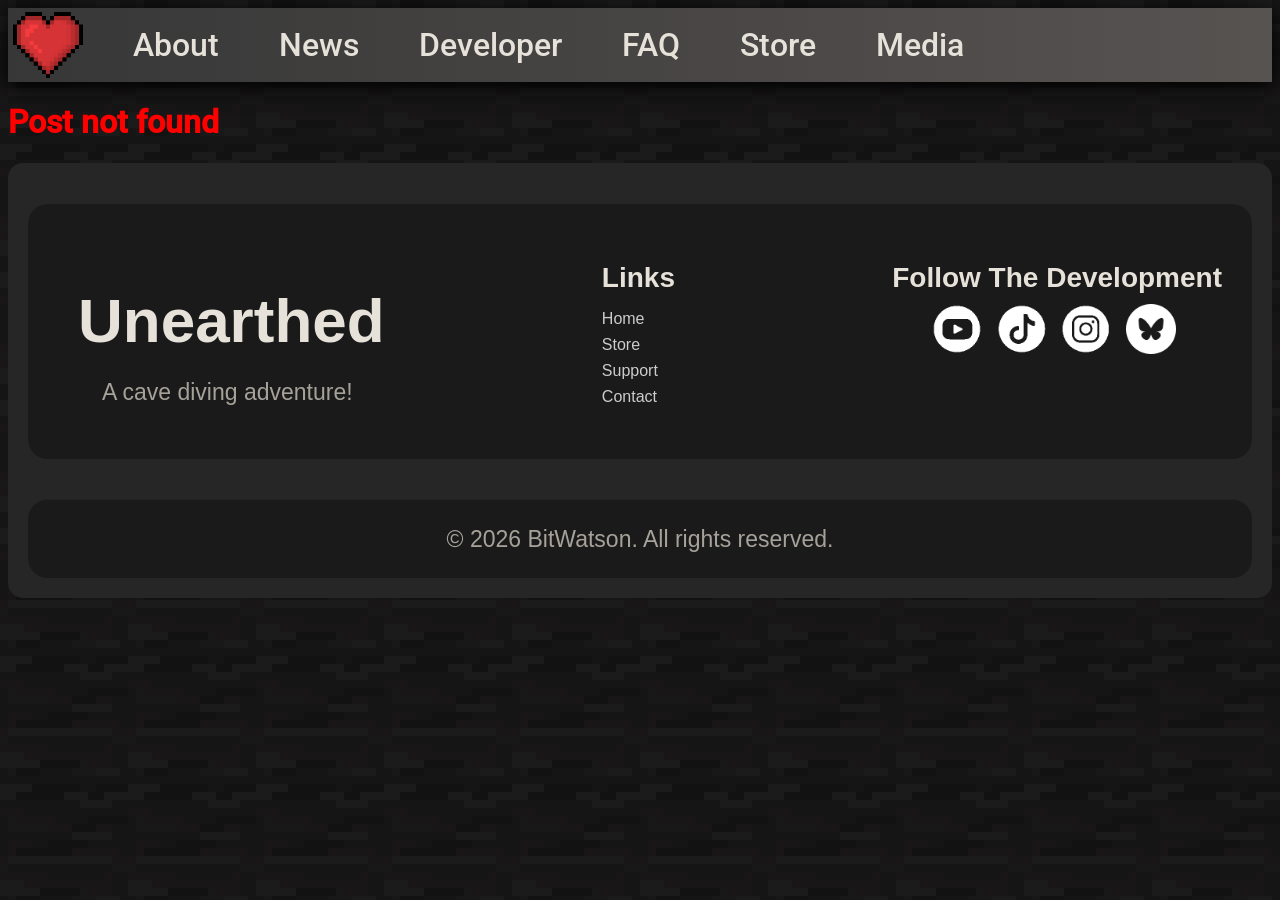
==== blog.html @ d13f3fc3 "Moved .js scripts to "js" folder" ====
<!doctype html>
<html lang="en">
  <head>
    <meta charset="UTF-8" />
    <meta name="viewport" content="width=device-width, initial-scale=1.0" />
    <title>Unearthed | Blog</title>
    <link rel="stylesheet" href="css/style.css" />
    <link rel="stylesheet" href="css/blog_style_exceptions.css">
    <link rel="icon" type="image/x-icon" href="images/icon.png">
  </head>
  <body>
    <header id="menubar">
      <nav>
        <a href="index.html">
          <img id="icon" src="images/icon.png" alt="Icon" loading="lazy"/>
        </a>
        <div class="mobile-title">Unearthed | Blog</div>

        <ul>
          <li>
            <a class="menubar-link" href="index.html#about-section">About</a>
          </li>
          <li>
            <a class="menubar-link" href="index.html#news">News</a>
          </li>
          <li>
            <a class="menubar-link" href="index.html#developer_section">Developer</a>
          </li>
           <li>
            <a class="menubar-link" href="index.html#FAQ">FAQ</a>
          </li>
          <li>
            <a class="menubar-link" >Store</a>
          </li>
          <li>
            <a class="menubar-link" href="media.html">Media</a>
          </li>
        </ul>
         <div class="menu-toggle" id="menu-toggle">
          <span></span>
          <span></span>
          <span></span>
        </div>
      </nav>
    </header>
    <div id="app"></div>
    <template class="section" id="blog-template">
      <div class="section">
        <h2 class="title"></h2>
        <p class="blog-date"></p>
        <div class="content"></div>
      </div>
    </template>
     <script src="js/load-blog.js"></script>
  </body>
  <footer class="footer">
    <div class="footer-container">
      
      <div class="footer-brand">
        <h2>Unearthed</h2>
        <p id="game_footer_qoute">A cave diving adventure!</p>
      </div>

      <div class="footer-links">
        <h3>Links</h3>
        <ul>
          <li><a href="#">Home</a></li>
          <li><a href="#">Store</a></li>
          <li><a href="#">Support</a></li>
          <li><a href="#">Contact</a></li>
        </ul>
      </div>

      <div class="footer-socials">
        <h3>Follow The Development</h3>
        <div class="social-icons">
          <a href="#" aria-label="YouTube"><img class="social_icon" src="images/youtube.png" alt="YouTube" loading="lazy"></a>
          <a href="#" aria-label="TikTok"><img class="social_icon" src="images/tiktok.png" alt="TikTok" loading="lazy"></a>
          <a href="#" aria-label="Instagram"><img class="social_icon" src="images/instagram.png" alt="Instagram" loading="lazy"></a>
          <a href="#" aria-label="Bluesky"><img class="social_icon" src="images/bluesky.webp" alt="Bluesky" loading="lazy"></a>

        </div>
      </div>
    </div>

    <div class="footer-bottom">
      <p>© 2026 BitWatson. All rights reserved.</p>
    </div>
  </footer>
</html>
---- css/style.css ----
@font-face {
  font-family: Roboto-medium;
  src: url(../fonts/Roboto/static/Roboto-Medium.ttf) format("truetype");
}
@font-face {
  font-family: Roboto-italic;
  src: url(../fonts/Roboto/static/Roboto-Italic.ttf) format("truetype");
}
@font-face {
  font-family: Roboto-medium-italic;
  src: url(../fonts/Roboto/static/Roboto-MediumItalic.ttf) format("truetype");
}
@font-face {
  font-family: Roboto-bold;
  src: url(../fonts/Roboto/static/Roboto-Bold.ttf) format("truetype");
}
@font-face {
  font-family: Roboto-regular;
  src: url(../fonts/Roboto/static/Roboto-Regular.ttf) format("truetype");
}

html {
  scroll-behavior: smooth;
}

body {
  font-family: Roboto-medium;
  background-image: url(../images/background.png);
  background-repeat: repeat;
  position: relative;
}


div {
  background-color: #1a1a1a;
}

#menubar {
  position: sticky;
  top: 0;
  z-index: 100;
}

nav {
  background: linear-gradient(to right, #373737, #575351);
  box-shadow: 0 5px 20px rgb(0, 0, 0);
  display: flex;
  align-items: center;
  transition: background 0.9s ease;
  width: 100%;
}

nav:hover {
  background: linear-gradient(to right, #6d655d, #7c7877);
}

nav ul li:hover {
  scale: 1.05;
  transition: scale 0.3s ease;
}
nav ul {
  display: flex;
  align-items: center;
  margin: 0;
  padding: 0;
}
nav ul li {
  list-style: none;
  font-size: 2rem;
  padding: 0 10px;
  margin: 0 20px;
  cursor: pointer;
  position: relative;
  color: #e6e1d9
}
nav ul li:after {
  content: "";
  width: 0;
  height: 3px;
  background: #e6e1d9;
  position: absolute;
  left: 0;
  bottom: -10px;
  transition: 0.5s;
}
nav ul li:hover::after {
  width: 100%;
}
#icon {
  width: 70px;
  height: auto;
  margin-right: 20px;
  border-radius: 0px;
  margin-left: 5px;
  transition: transform 0.3s;
}

#icon:hover {
  transform: scale(1.1);
}


.mobile-title {
  display: none;
}

.section {
  background-color: #262626;
  padding: 20px;
  margin: 20px;
  margin-top: 40px;
  border-radius: 25px;
  scroll-margin-top: 90px;
}

h2 {
  color: #e6e1d9;
  font-size: 62px;
  text-align: center;
}

h3 {
  color: #e6e1d9;
  font-size: 28px;
}

h4 {
  font-size: 28px;
  color: #e6e1d9;
}
p {
  color: #a6a29a;
  font-size: 23px;
}

.carousel{ 
  width: 100%;
  height: 80vh;
  overflow: hidden;
  position: relative;
  .carousel-slide{
    width: 400%;
    display: flex;
    animation: carousel-animation 15s infinite alternate;
  & img{       
    width: calc(100% / 4);
    height: 100%;
    object-fit: cover;
    border-radius: 0px;
    }
  }
}

@keyframes carousel-animation {
  0%{
    transform: translateX(0);
  }
  25%{
    transform: translateX(0);
  }
  50%{
    transform: translateX(-25%);
  }
   75%{
    transform: translateX(-50%);
  }
   100%{
    transform: translateX(-75%);
  }

}

.carousel-overlay {
  position: absolute;
  top: 0;
  left: 0;
  width: 100%;
  height: 100%;
  display: flex;
  flex-direction: column;
  justify-content: center;
  align-items: center;
  background: rgba(0, 0, 0, 0.4); 
  opacity: 1;
  transition: opacity 0.4s ease;
  pointer-events: none; 
  color: #e6e1d9;
  font-size: 68px;
  text-shadow:
    -2px -2px 0 black,
     2px -2px 0 black,
    -2px  2px 0 black,
     2px  2px 0 black;
  pointer-events: none;

}


.sub_section {
  background-color: #3d3d3d;
  padding: 20px;
  margin: 10px;
  border-radius: 25px;
}

.old_news {
  background-color: #4d4d4d;
  padding: 20px;
  margin: 10px;
  border-radius: 25px;
  width: 300px;
  transition: transform 0.2s;
}

.old_news:hover {
  transform: scale(1.05);
}

summary {
  color: #a6a29a ;
  font-size: 32px;
  padding-bottom: 20px;
}

details p {
  margin-top: 0px;
  margin-left: 30px;
}

details {
  margin-left: 20px;
}

.section_paragraph {
  margin-left: 20px;
}

#more_news {
  display: flex;
  gap: 10px;             
  overflow-x: auto;       
  padding: 20px;
  scroll-behavior: smooth;
}

#more_news::-webkit-scrollbar {
  height: 8px;
}

#more_news::-webkit-scrollbar-thumb {
  background: #666;
  border-radius: 10px;
}

.old_news {
  flex: 0 0 auto;
}

.old_news a {
  text-decoration: none;
}

a h4 {
  margin-top: 0px;
  margin-bottom: 10px;
}

a img {
  max-width: 100%;
}

img {
  border-radius: 20px;
}

#bitwatson_logo {
  border-radius: 40px;
  width: 100%;
}

.footer {
  background: #262626;
  color: #eee;
  padding: 1px 20px 20px;
  font-family: Arial, sans-serif;
  border-radius: 15px;
}

.footer-container {
  display: flex;
  flex-wrap: wrap;
  justify-content: space-between;
  gap: 30px;
  background: #1a1a1a;  
  border-radius: 20px;
  overflow: hidden;     
  max-width: 100%;    
  margin: 40px auto;   
  padding: 30px;
}

.footer h2, .footer h3 {
  margin-bottom: 10px;
}

.footer p {
  color: #a6a29a;
}

.footer-links ul {
  list-style: none;
  padding: 0;
}

.footer-links li {
  margin-bottom: 8px;
}

.footer a {
  color: #ccc;
  text-decoration: none;
  transition: 0.3s;
}

.footer a:hover {
  color: #fff;
}

.social-icons a {
  font-size: 20px;
  margin-right: 10px;
  display: inline-block;
  transition: transform 0.2s, color 0.2s;
}

.social-icons a:hover {
  transform: scale(1.2);
  color: #1da1f2;
}

.footer-bottom {
  text-align: center;
  border-top: 1px solid #222;
  margin-top: 10px;
  padding-top: 2.5px;
  padding-bottom: 2.5px;
  font-size: 14px;
  color: #777;
  border-radius: 20px;
}

@media (max-width: 768px) {
  .footer-container {
    flex-direction: column;
    text-align: center;
  }
}

.footer-brand {
  padding-left: 20px;
}

.footer-brand p {
  padding-left: 16px;
}

.poster {
  width: 580px;
  height: auto;
  border-radius: 20px;
  box-shadow: 0 10px 20px rgba(0, 0, 0, 0.5);
  cursor: pointer;
  transition: transform 0.2s ease;
}

.poster:hover {
  transform: scale(1.05);
}
.poster-row {
  display: flex;
  flex-wrap: wrap;
  justify-content: center;
  gap: 30px;
  margin-top: 30px;
  background-color: #262626;
  padding: 20px;
  border-radius: 20px;
}

.poster-info {
  text-align: center;
  display: flex;
  flex-direction: column;
  align-items: center;
  width: 100%;
  position: absolute;
  bottom: 10px;
  left: 43%;
  background-color: transparent;
}

.poster-row a {
  color: white;
  text-decoration: none;
  position: relative;
  display: inline-block;
}

.poster-row a:hover {
  text-decoration: none;
  color: white;
  transform: scale(1.05);
}

.platform-icon {
  width: 60px;
  height: 60px;
  margin-top: 10px;
  border-radius: 50%;
  box-shadow: 0 10px 20px rgba(0, 0, 0, 0.5);
}

.poster-label {
  position: absolute;
  top: 10px;
  left: 10px;
  background-color: rgba(0, 0, 0, 0.7);
  color: white;
  padding: 8px 12px;
  border-radius: 8px;
  font-size: 14px;
}

.social_icon {
  width: 50px;
  height: auto;
  filter: brightness(0) invert(1);

}

.social-icons {
  margin-left: 40px;
}

#game_footer_qoute {
  margin-left: 7px;
}

.menubar-link {
  color: #e6e1d9;
  text-decoration: none;

}

.blog-date {
  margin-left: 20px;
}

#latest-blog-date {
  margin-left: 0px;
}

.content {
  background-color: #3d3d3d;
  padding: 20px;
  margin: 10px;
  border-radius: 25px;
}

.content-auto {
  background-color: #3d3d3d
}

.post {
 background-color: #3d3d3d
}

#app {
  color: red;
}

.blog-title {
  font-size: 35px;
}
.FAQ-section-title {
  padding-left: 20px;
  padding-top: 10px;
  margin-bottom: 5px;
  font-size: 35px;
}

.menu-toggle {
  display: none;
  flex-direction: column;
  cursor: pointer;
  margin: 10px;
}

.menu-toggle span {
  height: 4px;
  width: 25px;
  background: #e6e1d9;
  margin: 4px 0;
  border-radius: 2px;
}

#watson-self-portrait {
  width: 40%;
  padding-left: 30%;
  border-radius: 0%;
}

#portrait-name {
  text-align: center;
}

@media (max-width: 980px) {
  .carousel {
    height: auto;
  }
}

@media (max-width: 768px) {
  .footer-brand {
    padding-left: 0px;
  }

  #watson-self-portrait {
  width: 75%;
  padding-left: 12.5%;
  border-radius: 0%;
}

  .social-icons {
    margin-left: 0px;
  }

  #unearthed-hero-logo {
    font-size: 80px;
  }

  #bitwatson_logo {
    width: 100%;
    
  }

  .content-auto img{
    max-width: 100%;
  }

  .menu-toggle {
    display: flex;
    margin-left: auto;
  }
  .menu-toggle span {
    height: 4px;
    width: 30px;
    background: #e6e1d9;
    margin: 4px 0;
    border-radius: 2px;
    transition: all 0.3s ease;
  }

  nav {
    position: relative
  }


  nav ul {
    position: absolute;
    top: 100%;
    left: 0;
    width: 100%;
    display: none;
    flex-direction: column;
    background: linear-gradient(to right, #373737, #575351);

  }

  nav ul li {
    margin: 10px;
    font-size: 1.5rem;
  }

  nav ul.active {
    display: flex;
  }
   nav ul li {
    margin: 15px 0;
    font-size: 3rem;
  }

  nav ul {
    padding: 20px 0;
  }

  p {
    font-size: 18px;  
  }

  summary {
    font-size: 22px;
  }

  details p {
    margin-left: 0px;
  }

  h2 {
    text-align: center;
    padding-left: 0px;
  }
  .footer-brand #game_footer_qoute {
    margin-left: -8px;
  }
  .old_news {
    width: 150px; 
  }
   .mobile-title {
    display: block;
    color: #e6e1d9;
    font-size: 2.8rem;
    font-family: Roboto-bold;
    margin: 0 auto;
    text-align: center;
    flex: 1;
    background-color: transparent;
    position: absolute;
    left: 50%;
    transform: translateX(-50%);
  }
  .game-feature {
    flex-direction: column;
  }
  .game-feature img {
    width: 100%;
  }

}

.menu-toggle.active span:nth-child(1) {
  transform: translateY(8px) rotate(45deg);
}

.menu-toggle.active span:nth-child(2) {
  opacity: 0;
}

.menu-toggle.active span:nth-child(3) {
  transform: translateY(-8px) rotate(-45deg);
}

@media (min-width: 770px) {
  .footer-brand #game_footer_qoute {
    margin-left: 8px;
  }
}




.hero-btn {
  pointer-events: all;
  text-decoration: none;
  border-radius: 10px;
  font-family: Roboto-bold;
  cursor: pointer;
  transition: transform 0.2s ease, background-color 0.4s ease;
  display: inline-block;
  text-align: center;
}

.hero-btn:hover {
  transition: scale 0.3s ease;
  scale: 105%;
}

.wishlist-btn {
  background-color: #e6e1d9;
  color: #e6e1d9;
  font-size: 1.6rem;
  padding: 14px 36px;
  margin-top: 20px;
  border: 2px solid #000000;
}

.wishlist-btn:hover {
  background-color: #9a9494;
}

.read-more-btn {
  background-color: transparent;
  color: #e6e1d9;
  font-size: 1rem;
  padding: 8px 22px;
  margin-top: 10px;
  border: 1px solid #e6e1d9;
}

.read-more-btn:hover {
  background-color: rgba(255, 255, 255, 0.15);
}

.fade-left {
  opacity: 0;
  transform: translateX(-300px);
  transition: opacity 0.6s ease, transform 0.8s ease;
}

.fade-right {
  opacity: 0;
  transform: translateX(300px);
  transition: opacity 0.6s ease, transform 0.8s ease;
}

.fade-left.visible,
.fade-right.visible {
  opacity: 1;
  transform: translateX(0);
}

.section_qoute {
  text-align: center;
  margin-bottom: 60px;
  font-size: 25px;

}

.game-feature {
  display: flex;
  align-items: center;
  gap: 20px;
  padding: 20px;
  margin-bottom: 30px;
} 


.game-feature-text {
  flex: 1;
  text-align: center;
  padding-left: 0;
  background-color: transparent;
  justify-content: center;
  align-items: center;
}

.game-feature-text h3 {
  font-size: 48px;
  margin-bottom: 25px;
}


.game-feature-image {
  flex: 1;
  height: 100px;
  width: auto;
}

table {
  width: 75%; 
  border-collapse: separate; 
  margin: 0 auto;
  border-spacing: 0;
  border-radius: 15px;
  overflow: hidden;
}

thead tr { 
  background: #2C2C2A; 
  color: #D3D1C7; 
}
th { 
  padding: 12px 16px; 
  text-align: center; 
  font-size: 15px; 
  letter-spacing: 0.06em; 
  text-transform: uppercase; 
}
td { 
  padding: 11px 16px; 
  border-bottom: 1px solid #ddd; 
}

tbody tr:nth-child(odd)  { 
  background: #ffffff; 
}
tbody tr:nth-child(even) { 
  background: #f5f5f5; 
}

tfoot tr { 
  background: #26215C; 
  color: #CECBF6; 
  font-weight: bold; 
  font-style: italic; 
}

tfoot td {
  border-bottom: none;
}

.badge {
  padding: 3px 12px;
  border-radius: 99px;
  font-size: 13px;
  font-weight: bold;
}

.common    { background: #D3D1C7; color: #444441; }
.uncommon  { background: #C0DD97; color: #27500A; }
.rare      { background: #FAC775; color: #633806; }
.legendary { background: #F4C0D1; color: #72243E; }
.endgame { background: #534AB7; color: #EEEDFE; }

#previus_games_p {
    text-align: center;
    margin-left: 0px;
  }
---- css/blog_style_exceptions.css ----
div {
    background-color: transparent;
}

img {
    border-radius: 20px;
}

#icon {
    border-radius: 0px;
}

@media (max-width: 768px) {
    img {
        width: 100%;
    }
}

.footer-bottom {
    background-color: #1a1a1a;
}

.title {
    text-align: left;
    margin-left: 15px;
}

.mobile-title {
    font-size: 35px;
}
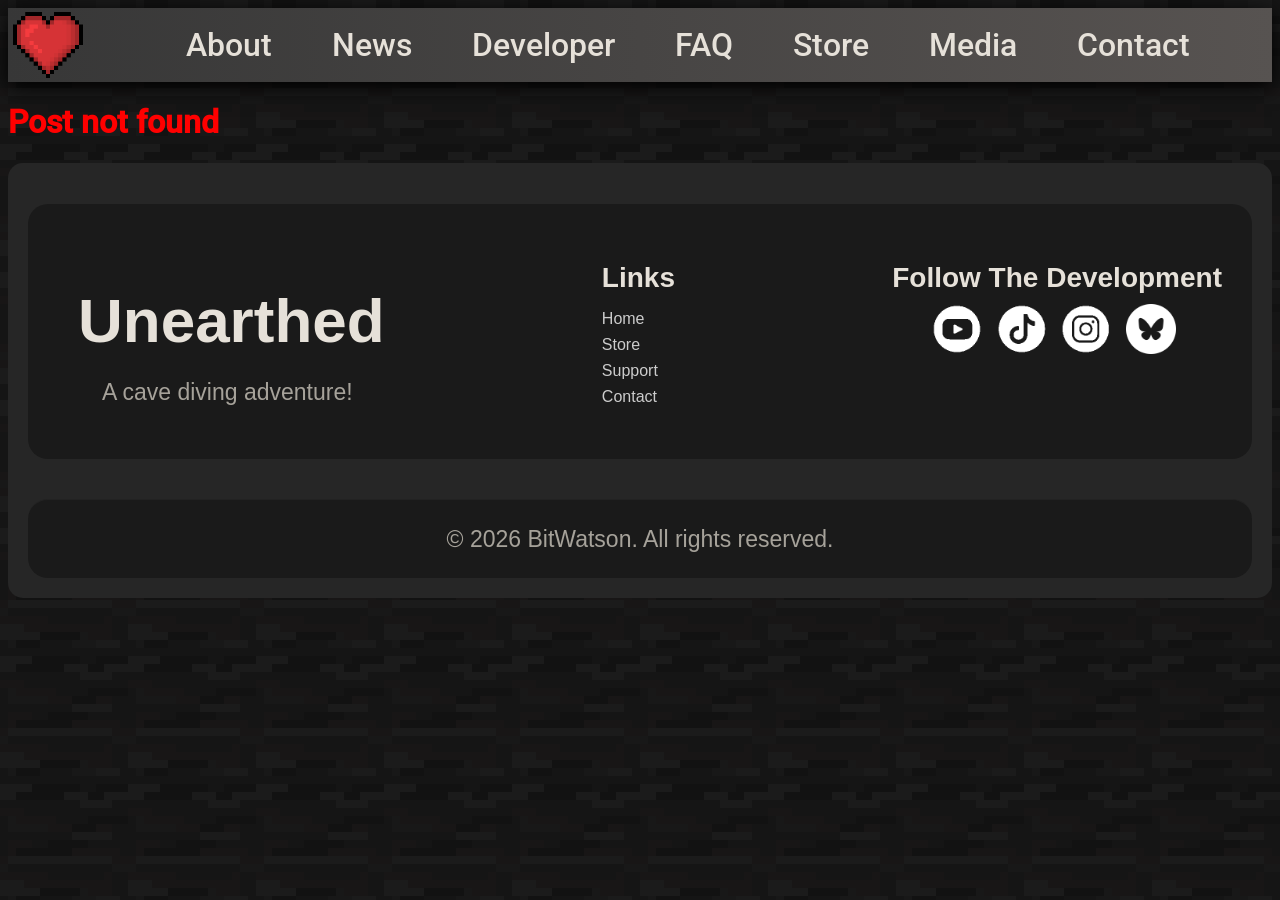
==== commit a6718564: "added contact form" ====
--- a/blog.html
+++ b/blog.html
@@ -34,6 +34,9 @@
           </li>
           <li>
             <a class="menubar-link" href="media.html">Media</a>
+          </li>
+          <li>
+            <a class="menubar-link" href="contact.html">Contact</a>
           </li>
         </ul>
          <div class="menu-toggle" id="menu-toggle">
--- a/css/style.css
+++ b/css/style.css
@@ -60,9 +60,12 @@
 }
 nav ul {
   display: flex;
+  flex: 1;
+  justify-content: center;
   align-items: center;
   margin: 0;
   padding: 0;
+
 }
 nav ul li {
   list-style: none;
@@ -815,4 +818,45 @@
 #previus_games_p {
     text-align: center;
     margin-left: 0px;
-  }+  }
+
+  form {
+  display: flex;
+  flex-direction: column;
+  gap: 10px;
+  max-width: 600px;
+  margin: 0 auto;
+}
+
+label {
+  color: #e6e1d9;
+  font-size: 18px;
+}
+
+input, textarea {
+  padding: 10px;
+  border-radius: 8px;
+  border: 1px solid #444;
+  background-color: #2a2a2a;
+  color: #e6e1d9;
+  font-size: 16px;
+}
+
+input:focus, textarea:focus {
+  outline: none;
+  border-color: #e6e1d9;
+}
+
+button[type="submit"] {
+  padding: 12px;
+  background-color: #e6e1d9;
+  color: #0d0d0d;
+  border: none;
+  border-radius: 8px;
+  font-size: 18px;
+  cursor: pointer;
+}
+
+button[type="submit"]:hover {
+  background-color: #9a9494;
+}
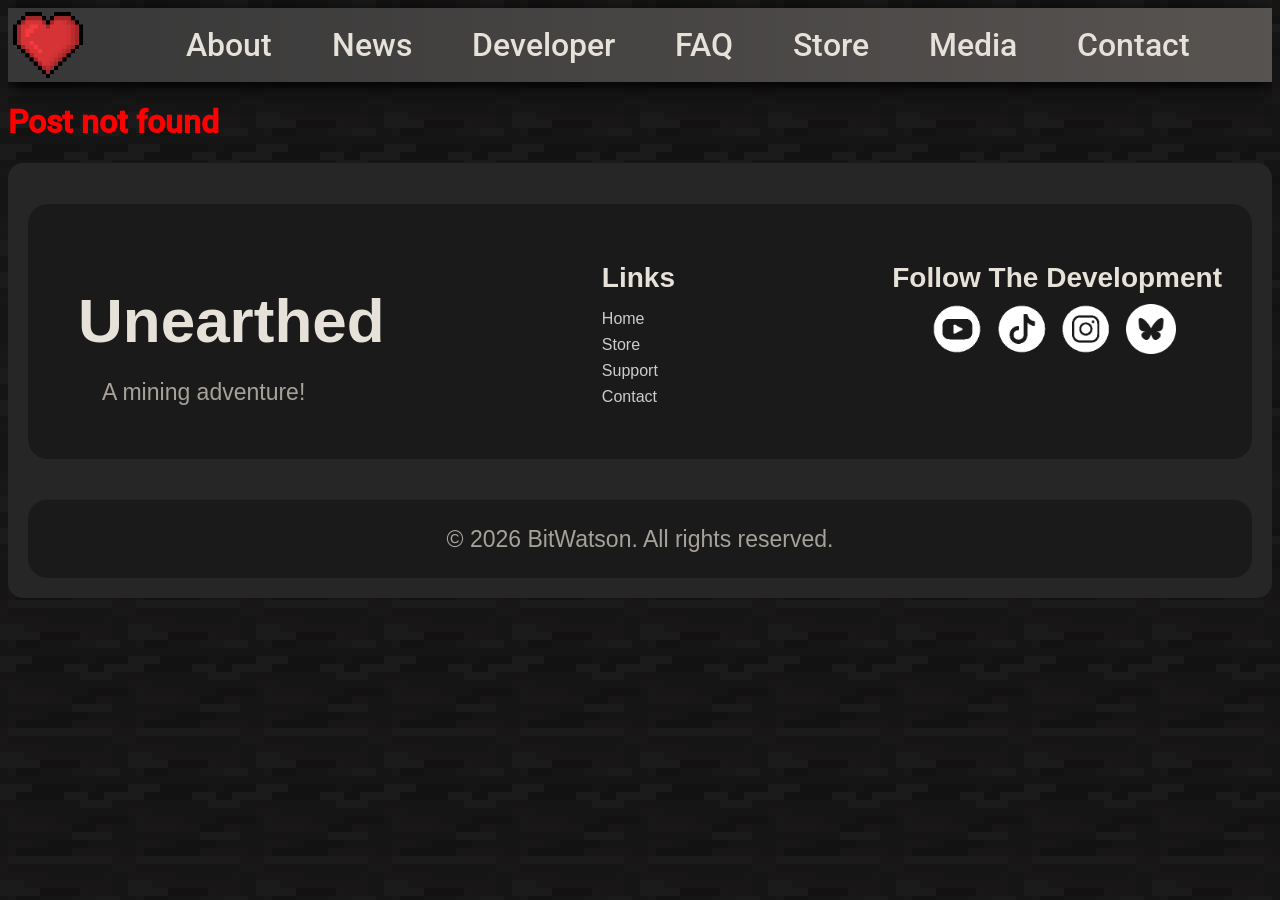
==== commit 2b769598: "Added Minimum requirements table" ====
--- a/blog.html
+++ b/blog.html
@@ -30,7 +30,7 @@
             <a class="menubar-link" href="index.html#FAQ">FAQ</a>
           </li>
           <li>
-            <a class="menubar-link" >Store</a>
+            <a class="menubar-link" href="https://store.steampowered.com/app/3744400/Unearthed/">Store</a>
           </li>
           <li>
             <a class="menubar-link" href="media.html">Media</a>
@@ -61,16 +61,16 @@
       
       <div class="footer-brand">
         <h2>Unearthed</h2>
-        <p id="game_footer_qoute">A cave diving adventure!</p>
+        <p id="game_footer_qoute">A mining adventure!</p>
       </div>
 
       <div class="footer-links">
         <h3>Links</h3>
         <ul>
           <li><a href="#">Home</a></li>
-          <li><a href="#">Store</a></li>
-          <li><a href="#">Support</a></li>
-          <li><a href="#">Contact</a></li>
+          <li><a href="https://store.steampowered.com/app/3744400/Unearthed/">Store</a></li>
+          <li><a href="contact.html">Support</a></li>
+          <li><a href="contact.html">Contact</a></li>
         </ul>
       </div>
 
--- a/css/style.css
+++ b/css/style.css
@@ -21,6 +21,7 @@
 
 html {
   scroll-behavior: smooth;
+  overflow-x: hidden;
 }
 
 body {
@@ -28,6 +29,8 @@
   background-image: url(../images/background.png);
   background-repeat: repeat;
   position: relative;
+  overflow-x: clip;
+
 }
 
 
@@ -415,6 +418,10 @@
   transform: scale(1.05);
 }
 
+img {
+  width: 100%;
+}
+
 .platform-icon {
   width: 60px;
   height: 60px;
@@ -517,13 +524,18 @@
   text-align: center;
 }
 
+.game-feature-text h3 {
+  font-size: 48px;
+  margin-bottom: 25px;
+}
+
 @media (max-width: 980px) {
   .carousel {
     height: auto;
   }
 }
 
-@media (max-width: 768px) {
+@media (max-width: 1080px) {
   .footer-brand {
     padding-left: 0px;
   }
@@ -539,7 +551,8 @@
   }
 
   #unearthed-hero-logo {
-    font-size: 80px;
+    font-size: 60px;
+    margin-bottom: 0px;
   }
 
   #bitwatson_logo {
@@ -547,8 +560,22 @@
     
   }
 
+  .game-feature-text h3 {
+    font-size: 30px;
+  }
+
   .content-auto img{
     max-width: 100%;
+  }
+
+  .section {
+    margin-left: 5px;
+    margin-right: 5px;
+  }
+
+  .sub_section {
+    margin-left: 5px;
+    margin-right: 5px;
   }
 
   .menu-toggle {
@@ -566,6 +593,12 @@
 
   nav {
     position: relative
+  }
+
+  .platform-icon {
+    margin-right: 20px;
+    scale: 0.75;
+    margin-bottom: -10px;
   }
 
 
@@ -580,17 +613,12 @@
 
   }
 
-  nav ul li {
-    margin: 10px;
-    font-size: 1.5rem;
-  }
-
   nav ul.active {
     display: flex;
   }
    nav ul li {
     margin: 15px 0;
-    font-size: 3rem;
+    font-size: 2rem;
   }
 
   nav ul {
@@ -612,10 +640,12 @@
   h2 {
     text-align: center;
     padding-left: 0px;
+    font-size: 45px;
   }
   .footer-brand #game_footer_qoute {
     margin-left: -8px;
   }
+
   .old_news {
     width: 150px; 
   }
@@ -639,6 +669,18 @@
     width: 100%;
   }
 
+   .fade-left {
+    transform: translateX(-80px);
+  }
+
+  .fade-right {
+    transform: translateX(80px);
+  }
+  #trailer-video {
+  background-color: transparent;
+  width: 100%;
+  padding-left: 0;
+  }
 }
 
 .menu-toggle.active span:nth-child(1) {
@@ -747,16 +789,11 @@
   align-items: center;
 }
 
-.game-feature-text h3 {
-  font-size: 48px;
-  margin-bottom: 25px;
-}
-
 
 .game-feature-image {
   flex: 1;
-  height: 100px;
-  width: auto;
+  height: auto;
+  width: 50%;
 }
 
 table {
@@ -859,4 +896,36 @@
 
 button[type="submit"]:hover {
   background-color: #9a9494;
+}
+
+#trailer-video {
+  background-color: transparent;
+  width: 50%;
+  padding-left: 25%;
+}
+
+.dev_tool_link {
+  text-decoration: none;
+}
+
+.dev_tool_link:hover {
+  text-decoration: dotted;
+  color: #929ad6;
+}
+
+#dev_tools_p {
+  text-align: center;
+  margin-top: -20px;
+  padding-left: 0px;
+  margin-bottom: 30px;
+
+}
+
+.game_feature_image {
+  max-width: 600px;
+}
+
+.table-wrapper {
+  margin: 0px;
+  background-color: transparent;
 }
--- a/css/blog_style_exceptions.css
+++ b/css/blog_style_exceptions.css
@@ -28,3 +28,14 @@
 .mobile-title {
     font-size: 35px;
 }
+
+.content a {
+  color: #8ec5ff;
+  text-decoration: underline;
+  font-weight: bold;
+  transition: opacity 0.2s ease;
+}
+
+.content a:hover {
+  opacity: 0.7;
+}
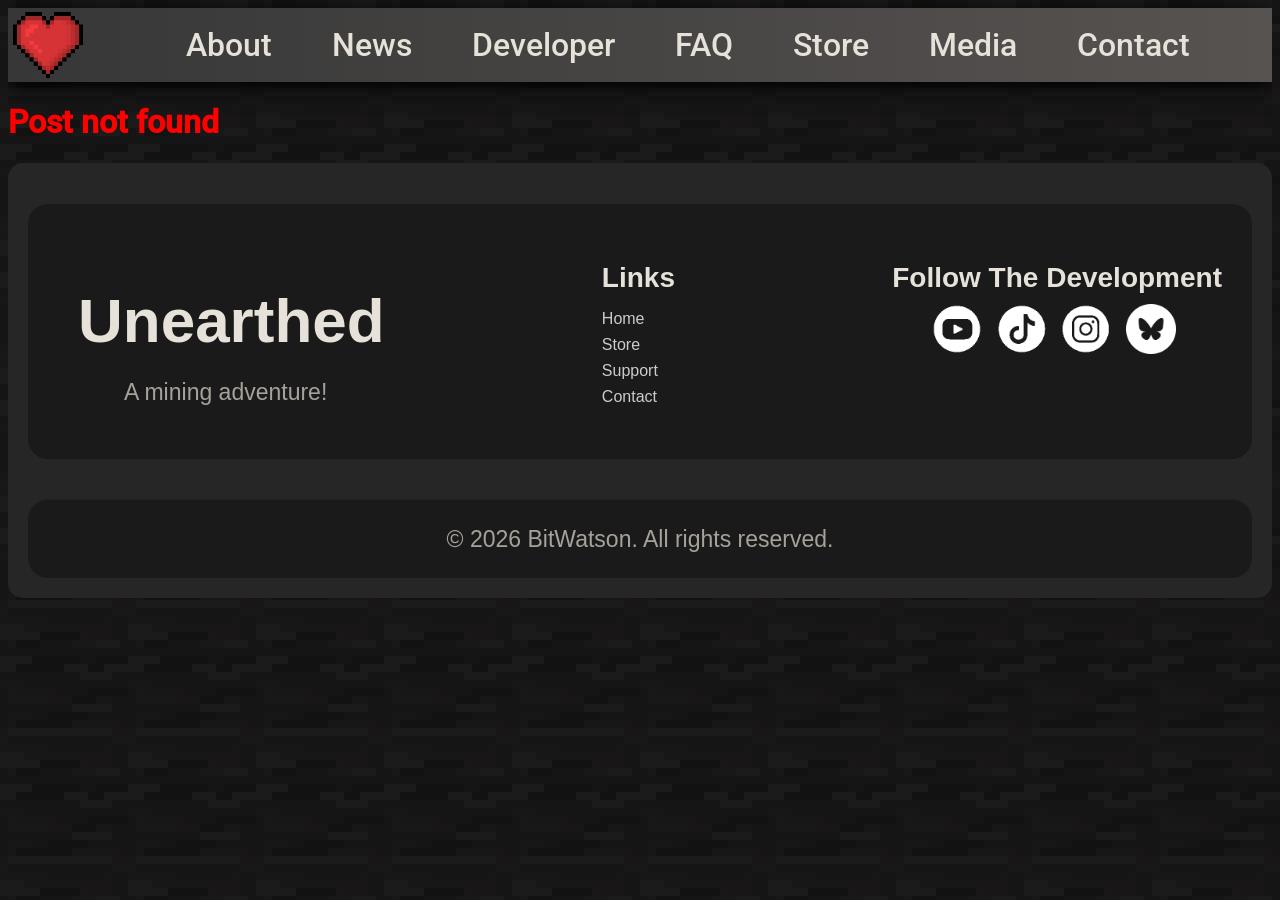
==== commit 6227e38e: "Updated Info" ====
--- a/blog.html
+++ b/blog.html
@@ -77,10 +77,10 @@
       <div class="footer-socials">
         <h3>Follow The Development</h3>
         <div class="social-icons">
-          <a href="#" aria-label="YouTube"><img class="social_icon" src="images/youtube.png" alt="YouTube" loading="lazy"></a>
-          <a href="#" aria-label="TikTok"><img class="social_icon" src="images/tiktok.png" alt="TikTok" loading="lazy"></a>
-          <a href="#" aria-label="Instagram"><img class="social_icon" src="images/instagram.png" alt="Instagram" loading="lazy"></a>
-          <a href="#" aria-label="Bluesky"><img class="social_icon" src="images/bluesky.webp" alt="Bluesky" loading="lazy"></a>
+          <a href="https://www.youtube.com/channel/UChJM7K8a0zpGJqWY_OGo13Q" target="_blank" rel="noopener noreferrer" aria-label="YouTube"><img class="social_icon" src="images/youtube.png" alt="YouTube" loading="lazy"></a>
+            <a href="https://www.tiktok.com/@unearthedgame" target="_blank" rel="noopener noreferrer" aria-label="TikTok"><img class="social_icon" src="images/tiktok.png" alt="TikTok" loading="lazy"></a>
+            <a href="https://www.instagram.com/unearthed.game/" target="_blank" rel="noopener noreferrer" aria-label="Instagram"><img class="social_icon" src="images/instagram.png" alt="Instagram" loading="lazy"></a>
+            <a href="https://bsky.app/profile/unearthed-game.bsky.social" target="_blank" rel="noopener noreferrer" aria-label="Bluesky"><img class="social_icon" src="images/bluesky.webp" alt="Bluesky" loading="lazy"></a>
 
         </div>
       </div>
--- a/css/style.css
+++ b/css/style.css
@@ -281,8 +281,8 @@
 
 #bitwatson_logo {
   border-radius: 40px;
-  width: 100%;
-}
+  margin-left: 12.5%;
+  width: 75%;}
 
 .footer {
   background: #262626;
@@ -453,7 +453,7 @@
 }
 
 #game_footer_qoute {
-  margin-left: 7px;
+  padding-left: 40px;
 }
 
 .menubar-link {
@@ -515,13 +515,31 @@
 }
 
 #watson-self-portrait {
-  width: 40%;
-  padding-left: 30%;
+  width: 30%;
+  padding-left: 35%;
   border-radius: 0%;
 }
 
 #portrait-name {
   text-align: center;
+}
+
+#portrait-email {
+  text-align: center;
+  color: #a6a29a;
+  margin-top: -30px;
+  scale: 75%;
+  text-decoration: none;
+}
+
+.unearthed_info_qoute {
+  width: 75%;
+  padding-left: 12.5%;
+}
+
+#unearthed-hero-logo {
+  width: 75%;
+  margin-bottom: 0px;
 }
 
 .game-feature-text h3 {
@@ -551,12 +569,13 @@
   }
 
   #unearthed-hero-logo {
-    font-size: 60px;
+    scale: 0.95;
     margin-bottom: 0px;
   }
 
   #bitwatson_logo {
     width: 100%;
+    margin-left: 0px;
     
   }
 
@@ -637,13 +656,18 @@
     margin-left: 0px;
   }
 
+  .unearthed_info_qoute {
+  width: 90%;
+  padding-left: 5%;
+}
+
   h2 {
     text-align: center;
     padding-left: 0px;
     font-size: 45px;
   }
   .footer-brand #game_footer_qoute {
-    margin-left: -8px;
+    padding-left: 0px;
   }
 
   .old_news {
@@ -697,7 +721,7 @@
 
 @media (min-width: 770px) {
   .footer-brand #game_footer_qoute {
-    margin-left: 8px;
+    margin-left: 6px;
   }
 }
 
@@ -928,4 +952,16 @@
 .table-wrapper {
   margin: 0px;
   background-color: transparent;
+}
+
+.wishlist-reminder {
+  color: #2a241b;
+  
+}
+
+.wishlist-reminder-container {
+  display: flex;
+  justify-content: center;
+  background-color: transparent;
+  padding-bottom: 40px;
 }
